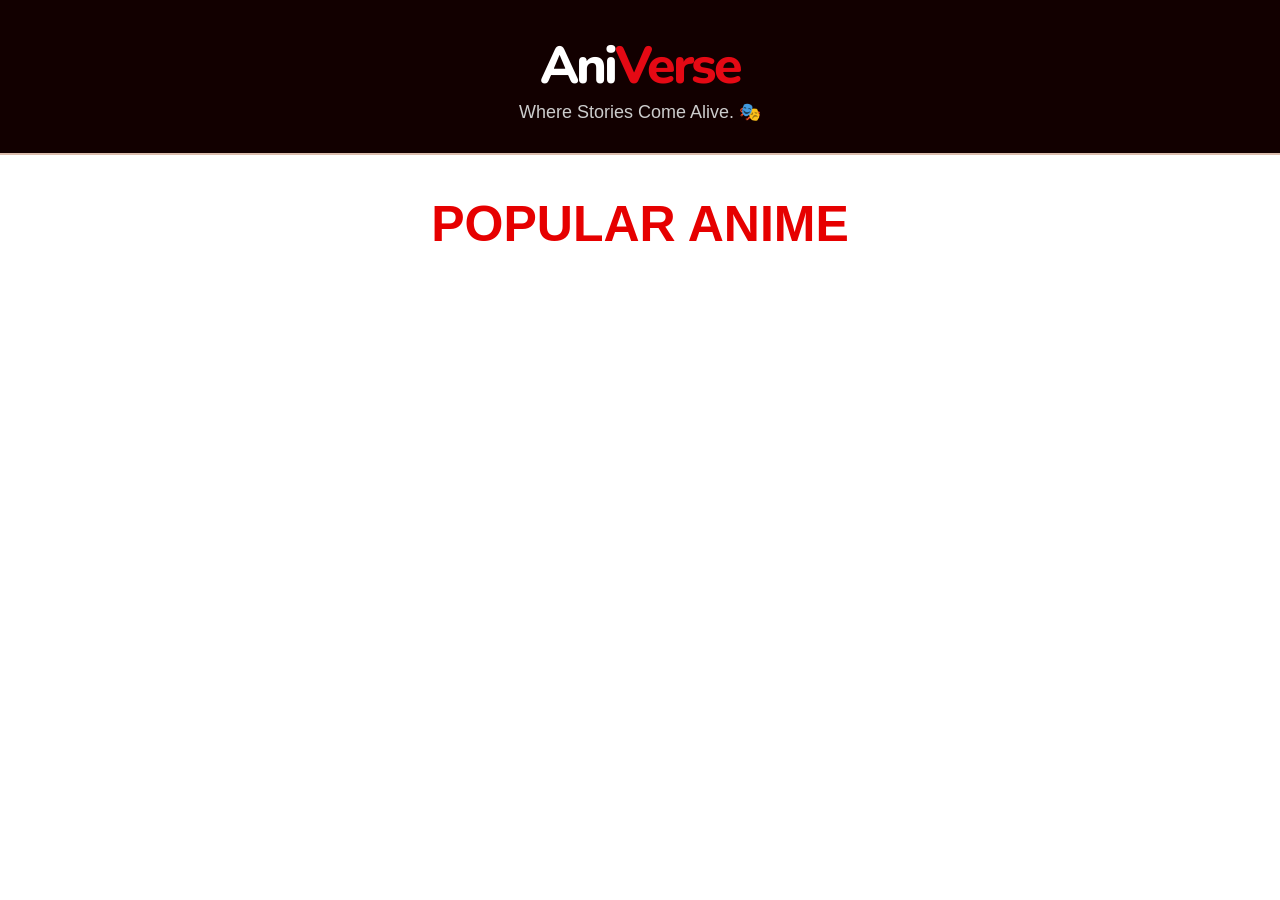
==== index.html @ e8b96779 "Anime Website" ====
<!DOCTYPE html>
<html lang="en">
<head>
    <meta charset="UTF-8">
    <meta name="viewport" content="width=device-width, initial-scale=1.0">
    <title>AniVerse</title>
    <link rel="preconnect" href="https://fonts.googleapis.com">
<link rel="preconnect" href="https://fonts.gstatic.com" crossorigin>
<link href="https://fonts.googleapis.com/css2?family=Nunito:wght@700;800&display=swap" rel="stylesheet">
    <link rel="stylesheet" href="style.css">
</head>
<body>
    <header>
    <h1 class="logo">
        Ani<span>Verse</span>
    </h1>

    <p>Where Stories Come Alive. 🎭</p>
</header>
<main>
    <h2>POPULAR ANIME</h2>

    <div id="anime-container">
    </div>
</main>

<script src="script.js"></script>
</body>
</html>
---- style.css ----
* {
    margin: 0;
    padding: 0;
    box-sizing: border-box;
}

body {
    font-family: Arial, sans-serif;
    background-image: url("bg.jpg");
    background-size: cover;
    background-position: center;
    background-attachment: fixed;
    color: white;
}

header {
    background-color: #120000;
    text-align: center;
    padding: 30px;
    border-bottom: 2px solid #dbbdad;
}

.logo {
    font-family: "Nunito", sans-serif;
    font-size: 52px;
    font-weight: 800;
    letter-spacing: -3px;
    color: white;
}

.logo span {
    color: #e50914;
}

header p {
    font-size: 18px;
    color: #cccccc;
}

main {
    padding: 40px;
}

main h2 {
    text-align: center;
    margin-bottom: 30px;
    color: #e60000;
    font-size: 50px;
}
#anime-container {
    display: grid;
    grid-template-columns: repeat(4, 1fr);
    gap: 25px;
}
.anime-card {
    background-color: #151515;
    border: 1px solid #5c0000;
    border-radius: 12px;
    padding: 15px;
    text-align: center;
    box-shadow: 0 0 15px rgba(180, 0, 0, 0.2);
    transition: 0.3s;
}
.anime-card:hover {
    transform: translateY(-8px);
    box-shadow: 0 0 25px rgba(230, 0, 0, 0.6);}
.anime-card img {
    width: 100%;
    height: 280px;
    object-fit: cover;
    border-radius: 8px;}
    .anime-card h3 {
    margin-top: 12px;
    font-size: 18px;
    color: white;}
.anime-card p {
    margin-top: 8px;
    color: #bbbbbb;
}
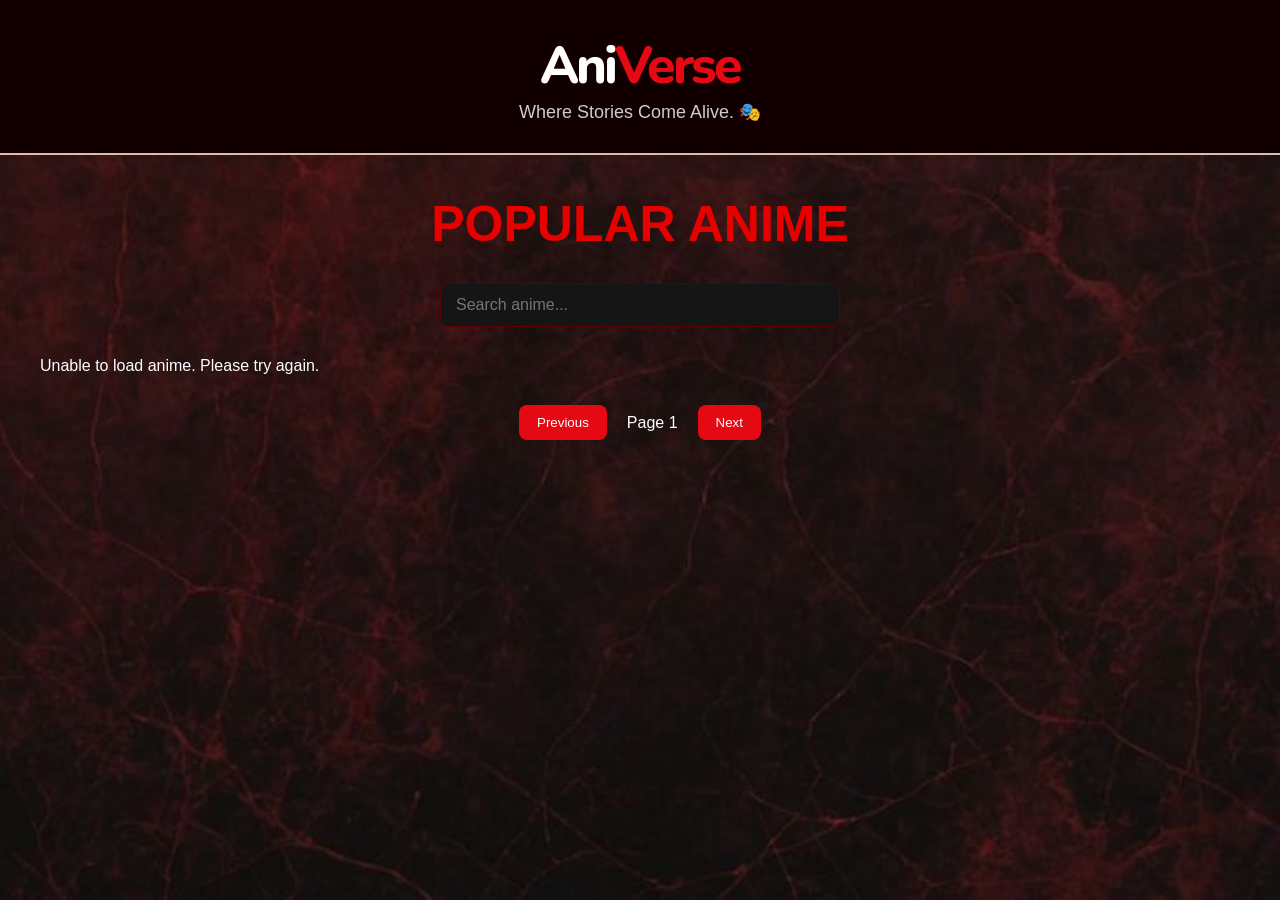
==== commit c0a7b95e: "Complete AniVerse anime website" ====
--- a/index.html
+++ b/index.html
@@ -19,8 +19,15 @@
 </header>
 <main>
     <h2>POPULAR ANIME</h2>
+    <input type="text" id="search" placeholder="Search anime...">
 
     <div id="anime-container">
+    </div>
+        <div id="pagination">
+    <button id="prev">Previous</button>
+    <span id="page-number">Page 1</span>
+    <button id="next">Next</button>
+
     </div>
 </main>
 
--- a/style.css
+++ b/style.css
@@ -6,7 +6,7 @@
 
 body {
     font-family: Arial, sans-serif;
-    background-image: url("bg.jpg");
+    background-image: url("dark_bg.png.jpeg");
     background-size: cover;
     background-position: center;
     background-attachment: fixed;
@@ -76,4 +76,121 @@
 .anime-card p {
     margin-top: 8px;
     color: #bbbbbb;
+}
+#anime-details {
+    max-width: 900px;
+    margin: auto;
+    background-color: #151515;
+    padding: 30px;
+    border-radius: 15px;
+    border: 1px solid #5c0000;
+    text-align: center;
+}
+
+#anime-details img {
+    width: 300px;
+    max-width: 100%;
+    border-radius: 12px;
+    margin-bottom: 20px;
+}
+
+#anime-details h2 {
+    font-size: 32px;
+    color: white;
+    margin-bottom: 20px;
+}
+
+#anime-details p {
+    text-align: left;
+    margin: 12px 0;
+    color: #cccccc;
+    line-height: 1.6;
+}
+
+#anime-details b {
+    color: #e50914;
+}
+
+#anime-details a {
+    display: inline-block;
+    margin-top: 20px;
+    padding: 12px 20px;
+    background-color: #e50914;
+    color: white;
+    text-decoration: none;
+    border-radius: 8px;
+}
+@media (max-width: 768px) {
+
+    #anime-container {
+        grid-template-columns: repeat(2, 1fr);
+    }
+     @media (max-width: 480px) {
+
+    #anime-container {
+        grid-template-columns: 1fr;
+    }
+
+    main h2 {
+        font-size: 35px;
+    }
+
+    .logo {
+        font-size: 40px;
+    }
+
+    header p {
+        font-size: 15px;
+    }
+
+    #anime-details {
+        padding: 20px;
+    }
+
+    #anime-details h2 {
+        font-size: 25px;
+    }
+}
+
+    main {
+        padding: 20px;
+    }
+
+}
+#search {
+    display: block;
+    width: 400px;
+    max-width: 100%;
+    margin: 0 auto 30px;
+    padding: 12px 15px;
+    border: 1px solid #5c0000;
+    border-radius: 8px;
+    background-color: #151515;
+    color: white;
+    font-size: 16px;
+}
+#pagination {
+    display: flex;
+    justify-content: center;
+    align-items: center;
+    gap: 20px;
+    margin-top: 30px;
+}
+
+#pagination button {
+    padding: 10px 18px;
+    border: none;
+    border-radius: 8px;
+    background-color: #e50914;
+    color: white;
+    cursor: pointer;
+}
+
+#pagination button:hover {
+    background-color: #b00000;
+}
+
+#page-number {
+    color: white;
+    font-size: 16px;
 }
